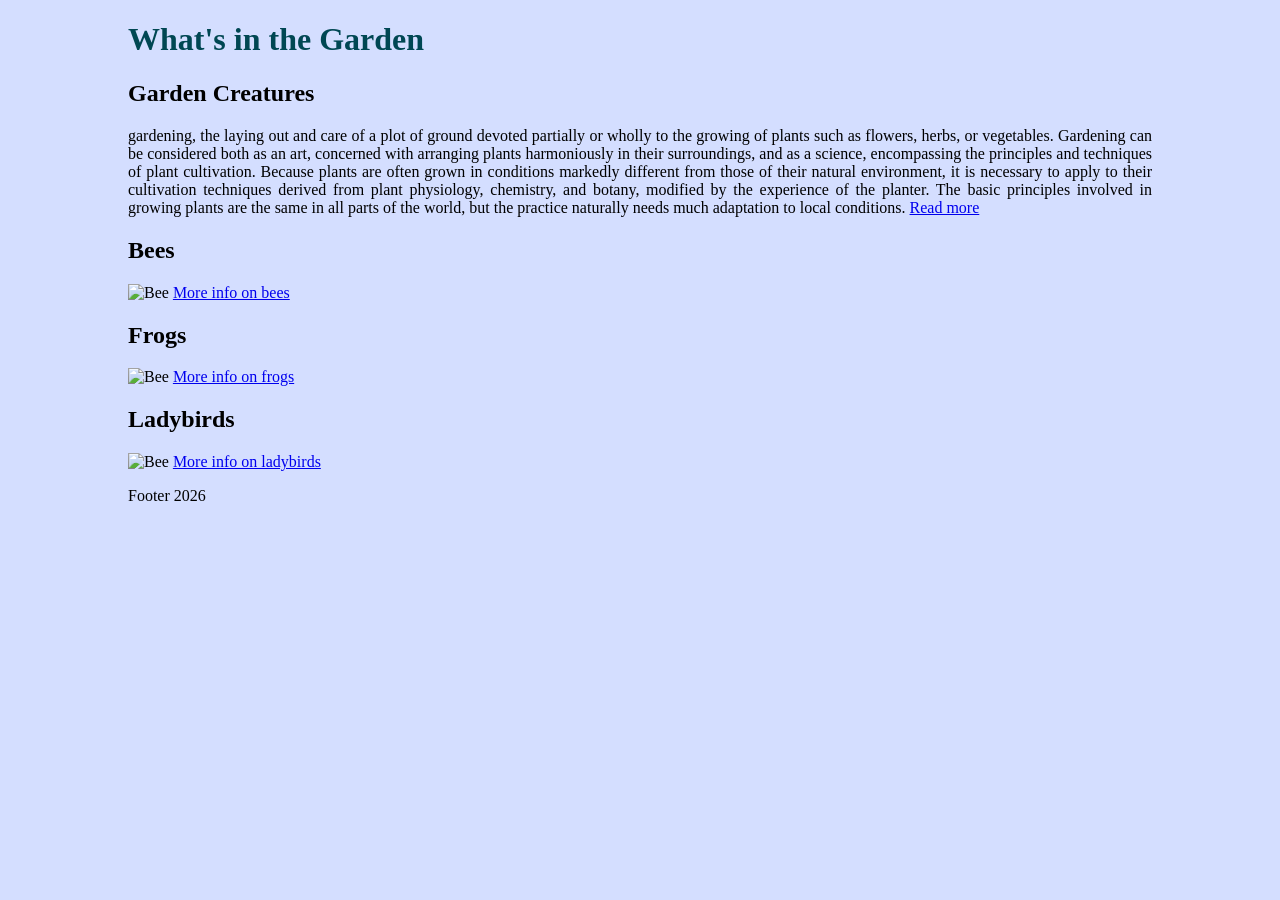
==== index.html @ 4c911fc0 "Upload webpage boiler" ====
<!DOCTYPE html>
<!--
    The birds, bees, and... frogs?
    Date: 12/2/2026
-->
<html lang="en">

<head>
    <meta charset="utf-8">
    <meta name="viewport" content="width=device-width, initial-scale=1.0">
    <meta name="description" content="Animal website">
    <meta name="keywords" content="animals, ladybird, bees, frogs">
    <title>Home</title>
    <link rel="stylesheet" href="styles/style.css">
</head>

<body>
    <!-- Header section -->
    <header>
        <h1>What's in the Garden</h1>
        <nav>
            <!-- Navigation -->
        </nav>
    </header>
    <main>
        <section>
            <h2>Garden Creatures</h2>
            <p id="mainText">gardening, the laying out and care of a plot of ground devoted partially or wholly to the
                growing of plants such as flowers, herbs, or vegetables.

                Gardening can be considered both as an art, concerned with arranging plants harmoniously in their
                surroundings, and as a science, encompassing the principles and techniques of plant cultivation. Because
                plants are often grown in conditions markedly different from those of their natural environment, it is
                necessary to apply to their cultivation techniques derived from plant physiology, chemistry, and botany,
                modified by the experience of the planter. The basic principles involved in growing plants are the same
                in all parts of the world, but the practice naturally needs much adaptation to local conditions. <a
                    href="https://www.britannica.com/science/gardening">Read more</a> </p>
        </section>

        <section>
            <h2>Bees</h2>
            <img class="fullWidthContent" src="images/bee.jpg" alt="Bee">
            <a href="bees.html">More info on bees</a>
        </section>

        <section>
            <h2>Frogs</h2>
            <img class="fullWidthContent" src="images/frog.jpg" alt="Bee">
            <a href="frogs.html">More info on frogs</a>
        </section>

        <section>
            <h2>Ladybirds</h2>
            <img class="fullWidthContent" src="images/ladybird.jpg" alt="Bee">
            <a href="lbirds.html">More info on ladybirds</a>
        </section>
    </main>
    <footer>
        <p>Footer 2026</p>
    </footer>
</body>

</html>
---- styles/style.css ----
body {
    font-family: cursive;
    margin-left: 10%;
    margin-right: 10%;
    background-color: rgb(212, 222, 255);

}

h1 {
    color: rgb(0, 71, 83);
}

#mainText
{
    text-align: justify;
}

.fullWidthContent
{
    width: 100%;
}
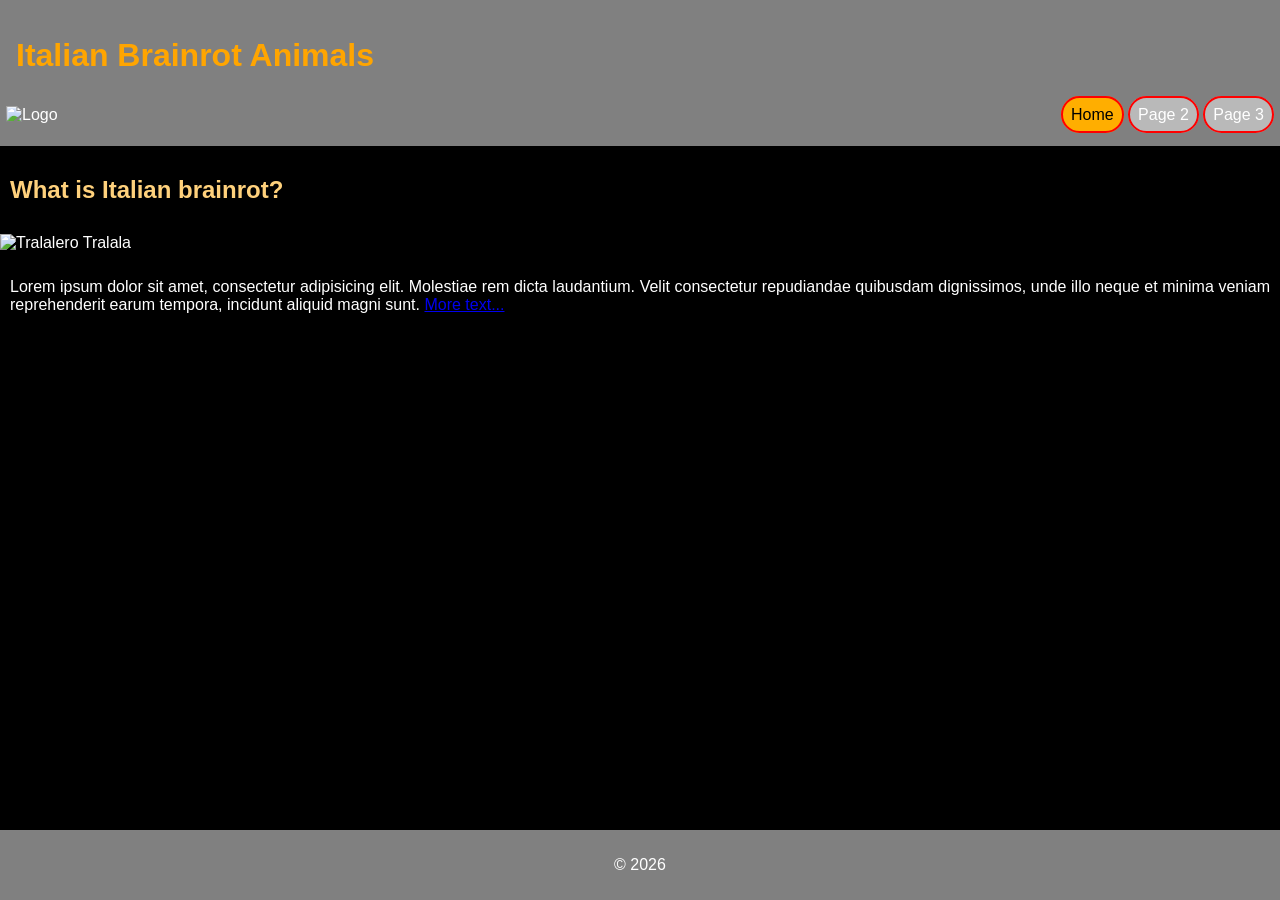
==== commit 65c6fbc3: "fix boiler" ====
--- a/index.html
+++ b/index.html
@@ -1,62 +1,46 @@
 <!DOCTYPE html>
 <!--
-    The birds, bees, and... frogs?
-    Date: 12/2/2026
+    Italian brainrot webpage
 -->
 <html lang="en">
 
 <head>
     <meta charset="utf-8">
     <meta name="viewport" content="width=device-width, initial-scale=1.0">
-    <meta name="description" content="Animal website">
-    <meta name="keywords" content="animals, ladybird, bees, frogs">
-    <title>Home</title>
+    <meta name="description" content="Italian brainrot">
+    <meta name="keywords" content="ai art, animals, brainrot">
+    <title>Italian Brainrot Animals</title>
     <link rel="stylesheet" href="styles/style.css">
 </head>
 
 <body>
     <!-- Header section -->
     <header>
-        <h1>What's in the Garden</h1>
+        <h1>Italian Brainrot Animals</h1>
+        <img src="images/" alt="Logo">
         <nav>
-            <!-- Navigation -->
+            <ul>
+                <li>
+                    <!-- Navigation -->
+                    <a class="currentPage" href="index.html">Home</a>
+                    <a href="page2.html">Page 2</a>
+                    <a href="page3.html">Page 3</a>
+                </li>
+            </ul>
         </nav>
     </header>
     <main>
         <section>
-            <h2>Garden Creatures</h2>
-            <p id="mainText">gardening, the laying out and care of a plot of ground devoted partially or wholly to the
-                growing of plants such as flowers, herbs, or vegetables.
-
-                Gardening can be considered both as an art, concerned with arranging plants harmoniously in their
-                surroundings, and as a science, encompassing the principles and techniques of plant cultivation. Because
-                plants are often grown in conditions markedly different from those of their natural environment, it is
-                necessary to apply to their cultivation techniques derived from plant physiology, chemistry, and botany,
-                modified by the experience of the planter. The basic principles involved in growing plants are the same
-                in all parts of the world, but the practice naturally needs much adaptation to local conditions. <a
-                    href="https://www.britannica.com/science/gardening">Read more</a> </p>
-        </section>
-
-        <section>
-            <h2>Bees</h2>
-            <img class="fullWidthContent" src="images/bee.jpg" alt="Bee">
-            <a href="bees.html">More info on bees</a>
-        </section>
-
-        <section>
-            <h2>Frogs</h2>
-            <img class="fullWidthContent" src="images/frog.jpg" alt="Bee">
-            <a href="frogs.html">More info on frogs</a>
-        </section>
-
-        <section>
-            <h2>Ladybirds</h2>
-            <img class="fullWidthContent" src="images/ladybird.jpg" alt="Bee">
-            <a href="lbirds.html">More info on ladybirds</a>
+            <h2>What is Italian brainrot?</h2>
+            <img class="gallery" src="images/tralalero.jpeg" alt="Tralalero Tralala">
+            <p>Lorem ipsum dolor sit amet, consectetur adipisicing elit. Molestiae rem dicta laudantium. Velit
+                consectetur repudiandae quibusdam dignissimos, unde illo neque et minima veniam reprehenderit earum
+                tempora, incidunt aliquid magni sunt. <a href="https://en.wikipedia.org/wiki/Spring_(season)">More
+                    text...</a></p>
         </section>
     </main>
     <footer>
-        <p>Footer 2026</p>
+        <p>&copy; 2026</p>
     </footer>
 </body>
 
--- a/styles/style.css
+++ b/styles/style.css
@@ -1,21 +1,66 @@
 body {
-    font-family: cursive;
-    margin-left: 10%;
-    margin-right: 10%;
-    background-color: rgb(212, 222, 255);
+    margin: 0;
+    background-color: black;
+    color: white;
+    font-family: Arial, Helvetica, sans-serif;
+    text-align: justify;
+}
+
+header img {
+    max-width: 10%;
+    float: left;
+}
+
+nav ul {
+    text-align: right;
+    list-style-type: none;
+}
+
+nav ul li a {
+    display: inline;
+    text-decoration: none;
+    color: white;
+    border: 2px red solid;
+    border-radius: 67px;
+    padding: 8px;
+    background-color: rgb(185, 185, 185);
+}
+header {
+    background-color: grey;
+    padding: 6px;
+}
+
+
+.currentPage {
+    background-color: rgb(255, 174, 0);
+    color: black;
+}
+
+.gallery {
+    width: 30%;
+}
+
+#deer {
+    max-width: 40%;
+}
+
+footer {
+    position: fixed;
+    background-color: grey;
+    text-align: center;
+    width: 100%;
+    bottom: 0px;
 
 }
 
 h1 {
-    color: rgb(0, 71, 83);
+    color: orange;
 }
 
-#mainText
-{
-    text-align: justify;
+h2 {
+    color: rgb(255, 209, 124);
 }
 
-.fullWidthContent
-{
-    width: 100%;
+h1, h2, p {
+    padding: 10px;
 }
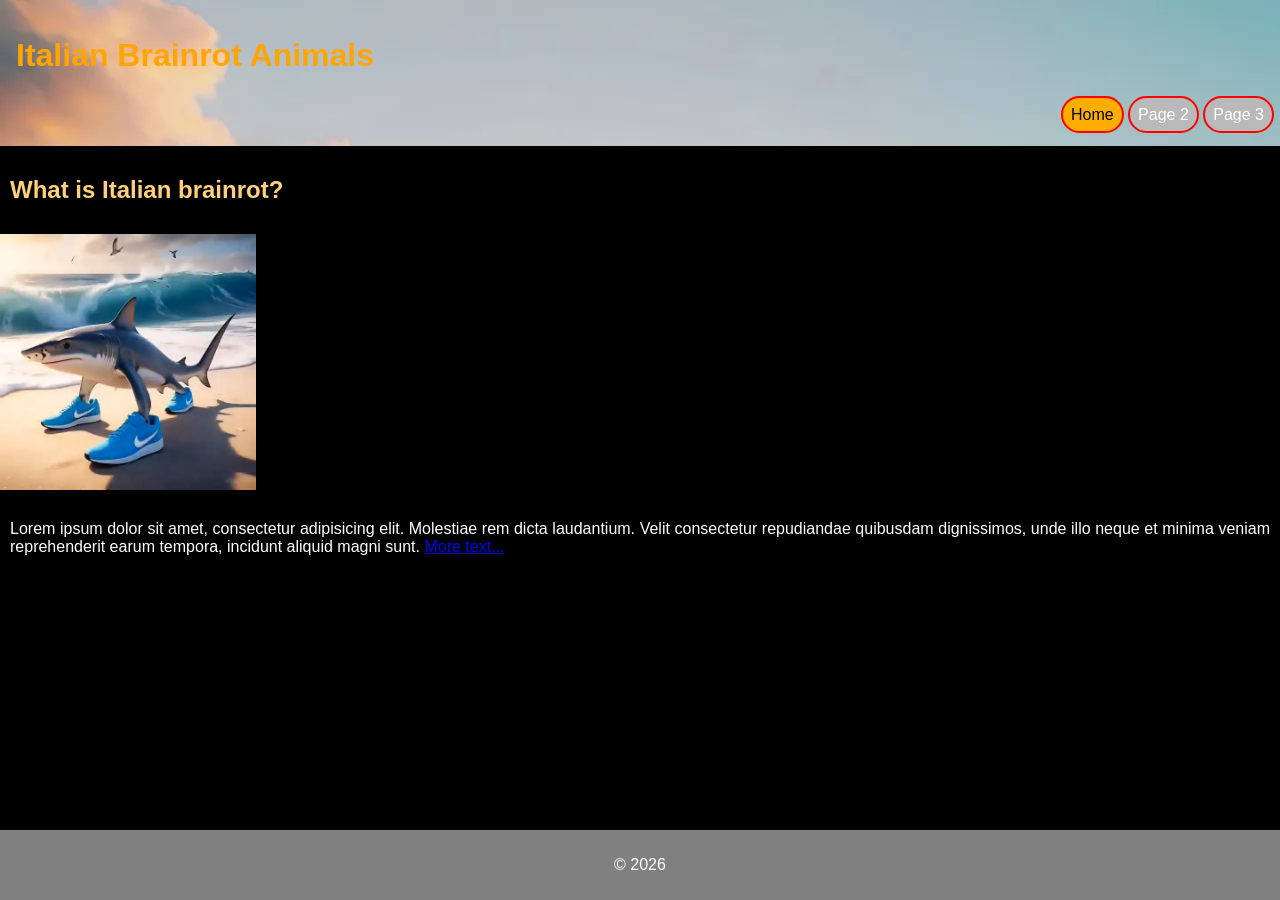
==== commit 34f18f0b: "try put images" ====
--- a/index.html
+++ b/index.html
@@ -17,7 +17,7 @@
     <!-- Header section -->
     <header>
         <h1>Italian Brainrot Animals</h1>
-        <img src="images/" alt="Logo">
+        <!-- <img src="images/tung.jpg" alt="Logo"> -->
         <nav>
             <ul>
                 <li>
@@ -32,7 +32,7 @@
     <main>
         <section>
             <h2>What is Italian brainrot?</h2>
-            <img class="gallery" src="images/tralalero.jpeg" alt="Tralalero Tralala">
+            <img class="gallery" src="images/Tralalero_Tralala.webp" alt="Tralalero Tralala">
             <p>Lorem ipsum dolor sit amet, consectetur adipisicing elit. Molestiae rem dicta laudantium. Velit
                 consectetur repudiandae quibusdam dignissimos, unde illo neque et minima veniam reprehenderit earum
                 tempora, incidunt aliquid magni sunt. <a href="https://en.wikipedia.org/wiki/Spring_(season)">More
--- a/styles/style.css
+++ b/styles/style.css
@@ -26,7 +26,7 @@
     background-color: rgb(185, 185, 185);
 }
 header {
-    background-color: grey;
+    background-image: url(../images/beach.webp);
     padding: 6px;
 }
 
@@ -37,7 +37,7 @@
 }
 
 .gallery {
-    width: 30%;
+    max-width: 20%;
 }
 
 #deer {
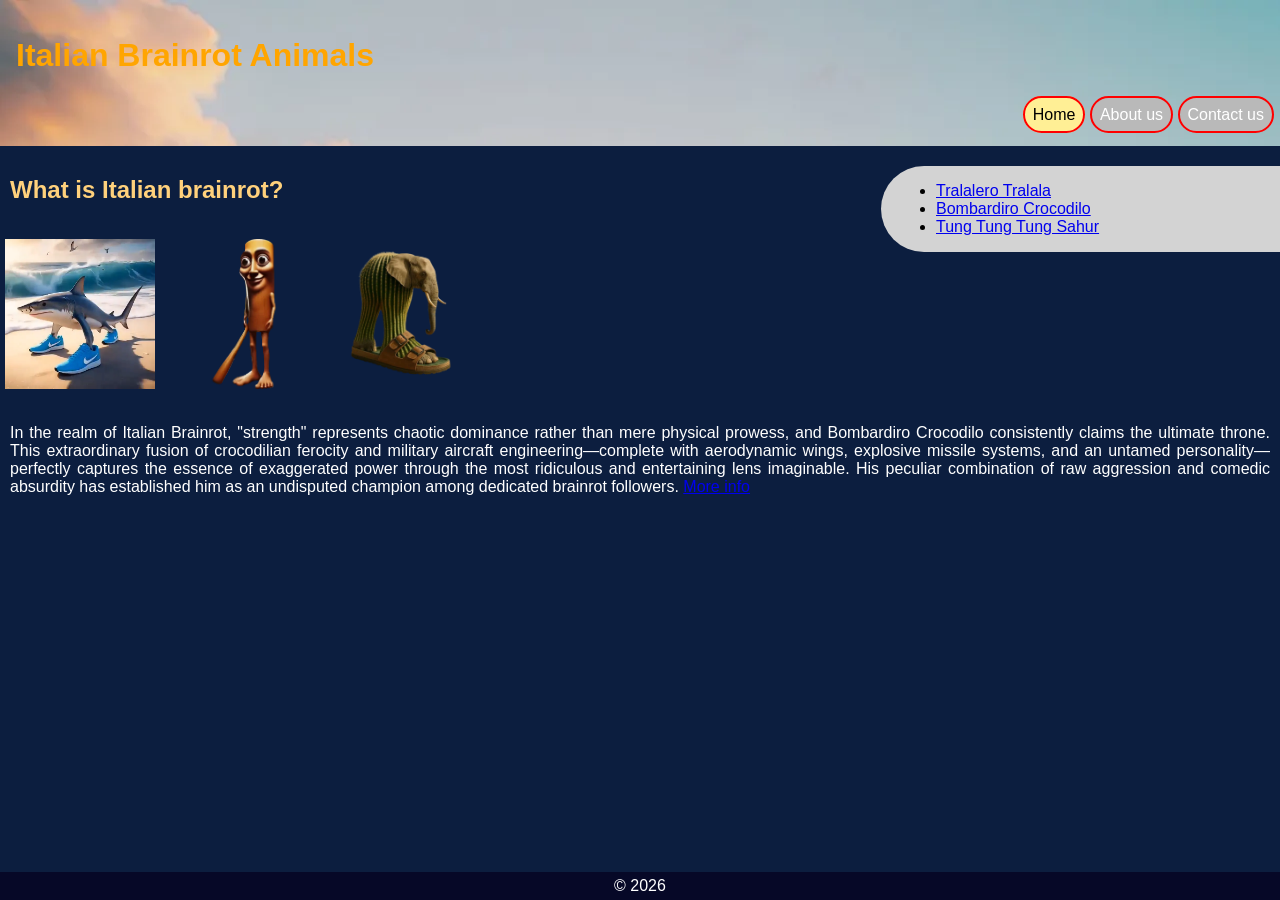
==== commit deb149ba: "67" ====
--- a/index.html
+++ b/index.html
@@ -23,20 +23,47 @@
                 <li>
                     <!-- Navigation -->
                     <a class="currentPage" href="index.html">Home</a>
-                    <a href="page2.html">Page 2</a>
-                    <a href="page3.html">Page 3</a>
+                    <a href="about.html">About us</a>
+                    <a href="contact.html">Contact us</a>
                 </li>
             </ul>
         </nav>
     </header>
     <main>
+        <aside>
+            <ul>
+                <li>
+                    <a href="https://italianbrainrotcharacters.com/tralalero-tralala">Tralalero Tralala</a>
+                </li>
+                <li>
+                    <a href="https://italianbrainrotcharacters.com/bombardiro-crocodilo">Bombardiro Crocodilo</a>
+                </li>
+                <li>
+                    <a href="https://italianbrainrotcharacters.com/tung-tung-hurar-tung-tung-tung-sahur">Tung Tung Tung
+                        Sahur</a>
+                </li>
+            </ul>
+        </aside>
         <section>
             <h2>What is Italian brainrot?</h2>
             <img class="gallery" src="images/Tralalero_Tralala.webp" alt="Tralalero Tralala">
-            <p>Lorem ipsum dolor sit amet, consectetur adipisicing elit. Molestiae rem dicta laudantium. Velit
-                consectetur repudiandae quibusdam dignissimos, unde illo neque et minima veniam reprehenderit earum
-                tempora, incidunt aliquid magni sunt. <a href="https://en.wikipedia.org/wiki/Spring_(season)">More
-                    text...</a></p>
+            <img class="gallery" src="images/tung.png" alt="Tung Tung Tung Sahur">
+            <img class="gallery" src="images/lirili.webp" alt="Lirili Larila">
+            <p>In the realm of Italian Brainrot, "strength" represents chaotic dominance rather than mere physical
+                prowess, and Bombardiro Crocodilo consistently claims the ultimate throne. This extraordinary fusion of
+                crocodilian ferocity and military aircraft engineering—complete with aerodynamic wings, explosive
+                missile systems, and an untamed personality—perfectly captures the essence of exaggerated power through
+                the most ridiculous and entertaining lens imaginable. His peculiar combination of raw aggression and
+                comedic absurdity has established him as an undisputed champion among dedicated brainrot followers. <a
+                    href="https://italianbrainrotcharacters.com/#:~:text=What%20is%20Italian%20Brainrot%3F">More
+                    info</a></p>
+        </section>
+
+        <section>
+            <iframe
+                src="https://www.google.com/maps/embed?pb=!1m18!1m12!1m3!1d3421123.3939522295!2d-103.20623351116117!3d33.13691943532904!2m3!1f0!2f0!3f0!3m2!1i1024!2i768!4f13.1!3m3!1m2!1s0x86568f004f31fe63%3A0x8c86884a6bee7981!2sOpenAI%20Stargate%20I!5e0!3m2!1sen!2sie!4v1773316498002!5m2!1sen!2sie"
+                width="400" height="300" style="border:0;" allowfullscreen="" loading="lazy"
+                referrerpolicy="no-referrer-when-downgrade"></iframe>
         </section>
     </main>
     <footer>
--- a/styles/style.css
+++ b/styles/style.css
@@ -1,6 +1,6 @@
 body {
     margin: 0;
-    background-color: black;
+    background-color: rgb(12, 30, 63);
     color: white;
     font-family: Arial, Helvetica, sans-serif;
     text-align: justify;
@@ -25,32 +25,36 @@
     padding: 8px;
     background-color: rgb(185, 185, 185);
 }
+
 header {
     background-image: url(../images/beach.webp);
+    background-repeat: no-repeat;
     padding: 6px;
 }
 
 
 .currentPage {
-    background-color: rgb(255, 174, 0);
+    background-color: rgb(255, 239, 149);
     color: black;
 }
 
 .gallery {
-    max-width: 20%;
-}
-
-#deer {
-    max-width: 40%;
+    height: 150px;
+    margin: 5px;
 }
 
 footer {
     position: fixed;
-    background-color: grey;
+    background-color: rgb(6, 8, 39);
     text-align: center;
     width: 100%;
     bottom: 0px;
+}
 
+
+footer p {
+    padding: 5px;
+    margin: 0;
 }
 
 h1 {
@@ -61,6 +65,24 @@
     color: rgb(255, 209, 124);
 }
 
-h1, h2, p {
+h1,
+h2,
+iframe,
+p {
     padding: 10px;
+}
+
+iframe {
+    border-radius: 30px;
+}
+
+aside {
+    width: 30%;
+    padding-left: 15px;
+    margin-left: 15px;
+    float: right;
+    background-color: rgb(211, 211, 211);
+    color: black;
+    border-top-left-radius: 67px;
+    border-bottom-left-radius: 67px;
 }
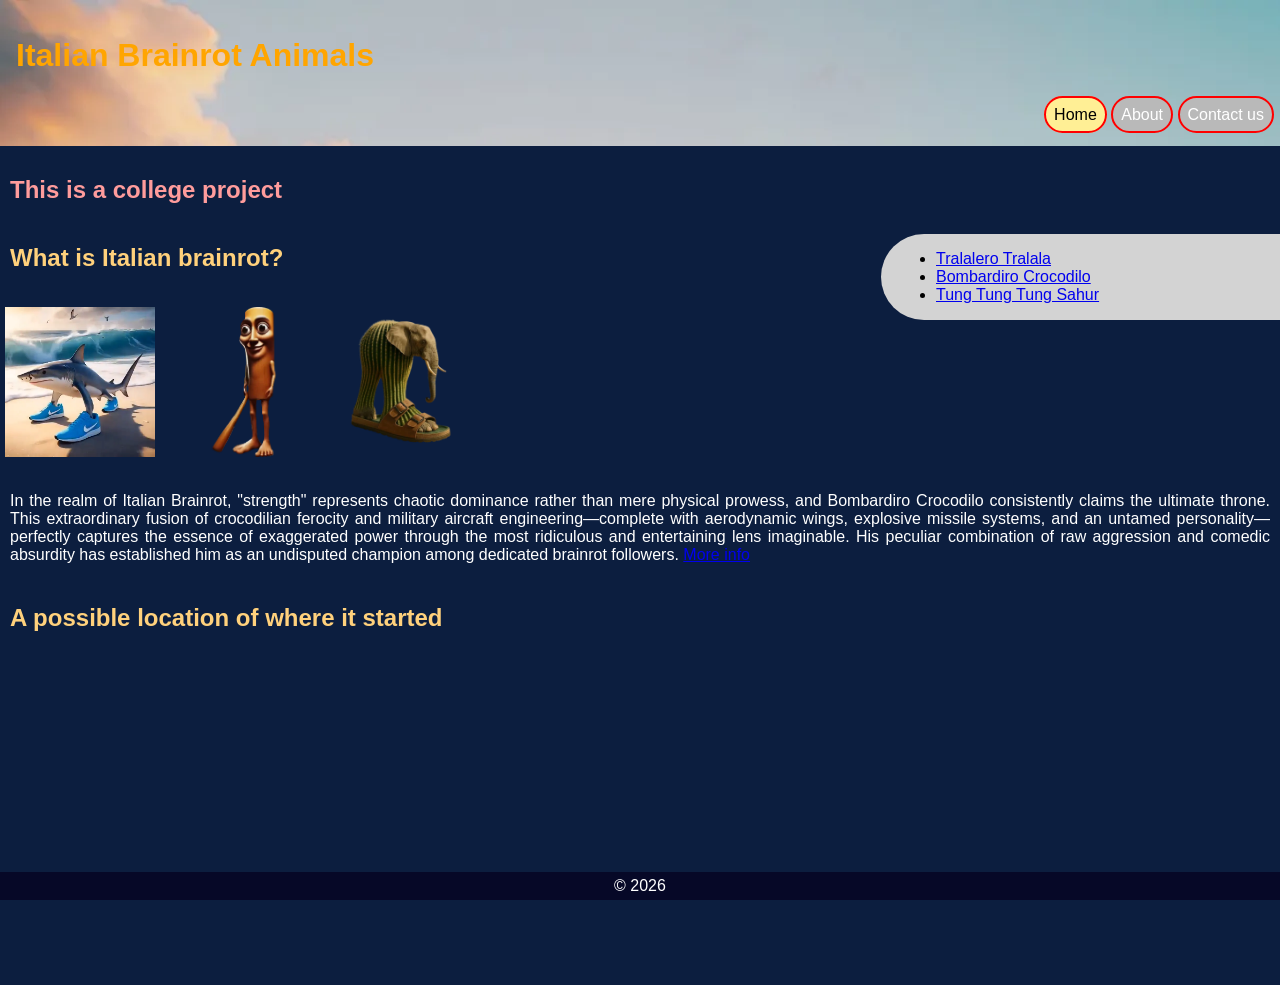
==== commit e73bc6d5: "add some content" ====
--- a/index.html
+++ b/index.html
@@ -23,13 +23,14 @@
                 <li>
                     <!-- Navigation -->
                     <a class="currentPage" href="index.html">Home</a>
-                    <a href="about.html">About us</a>
+                    <a href="about.html">About</a>
                     <a href="contact.html">Contact us</a>
                 </li>
             </ul>
         </nav>
     </header>
     <main>
+        <h2 style="color: rgb(255, 156, 156);">This is a college project</h2>
         <aside>
             <ul>
                 <li>
@@ -60,6 +61,7 @@
         </section>
 
         <section>
+            <h2>A possible location of where it started</h2>
             <iframe
                 src="https://www.google.com/maps/embed?pb=!1m18!1m12!1m3!1d3421123.3939522295!2d-103.20623351116117!3d33.13691943532904!2m3!1f0!2f0!3f0!3m2!1i1024!2i768!4f13.1!3m3!1m2!1s0x86568f004f31fe63%3A0x8c86884a6bee7981!2sOpenAI%20Stargate%20I!5e0!3m2!1sen!2sie!4v1773316498002!5m2!1sen!2sie"
                 width="400" height="300" style="border:0;" allowfullscreen="" loading="lazy"
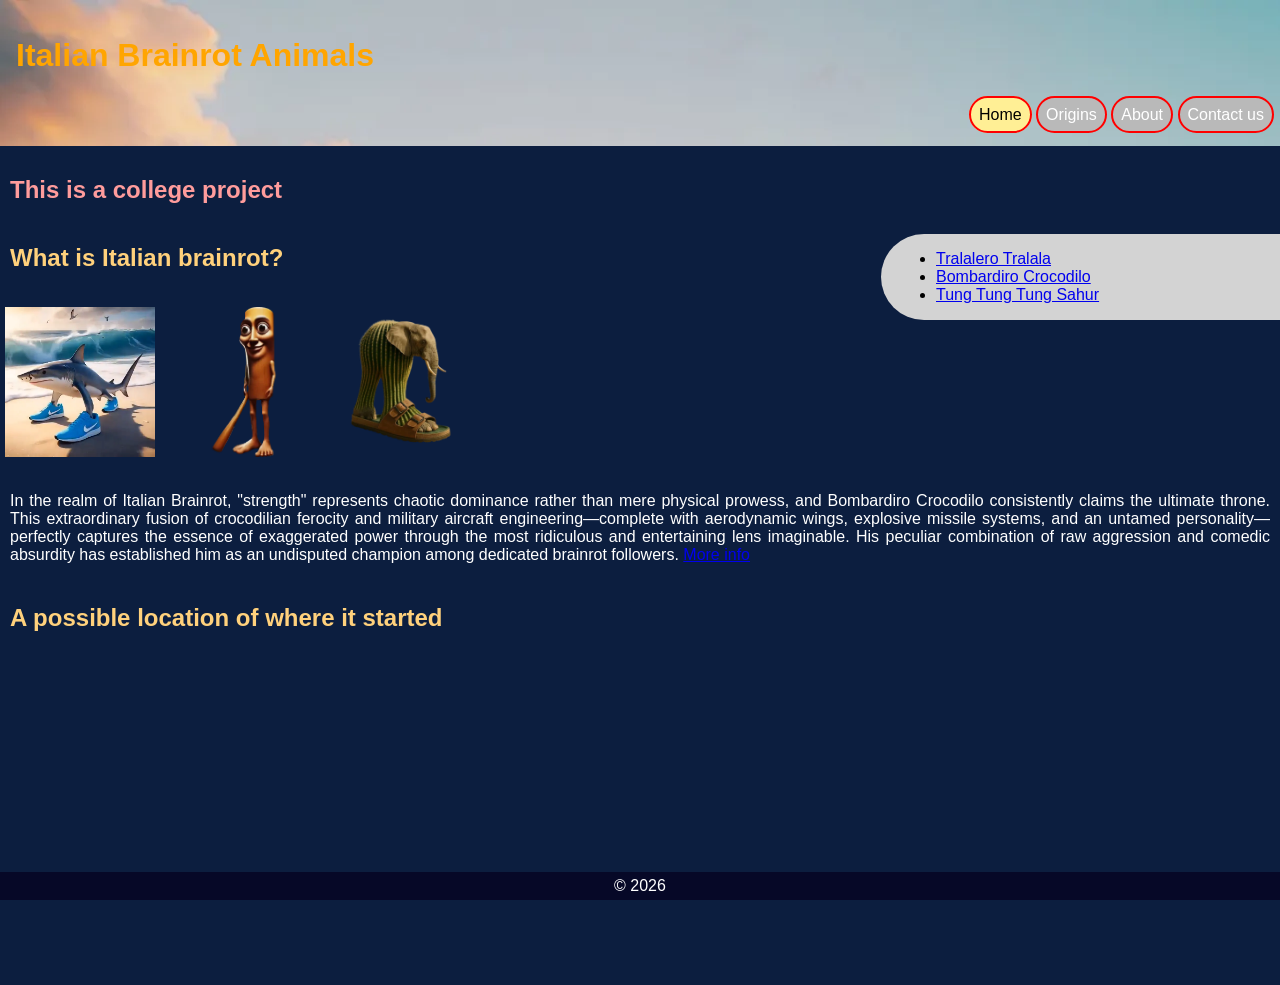
==== commit b019264b: "fix padding and add content" ====
--- a/index.html
+++ b/index.html
@@ -23,6 +23,7 @@
                 <li>
                     <!-- Navigation -->
                     <a class="currentPage" href="index.html">Home</a>
+                    <a href="origins.html">Origins</a>
                     <a href="about.html">About</a>
                     <a href="contact.html">Contact us</a>
                 </li>
--- a/styles/style.css
+++ b/styles/style.css
@@ -9,6 +9,10 @@
 header img {
     max-width: 10%;
     float: left;
+}
+
+section img {
+    margin: 6px;
 }
 
 nav ul {
@@ -68,6 +72,7 @@
 h1,
 h2,
 iframe,
+form,
 p {
     padding: 10px;
 }
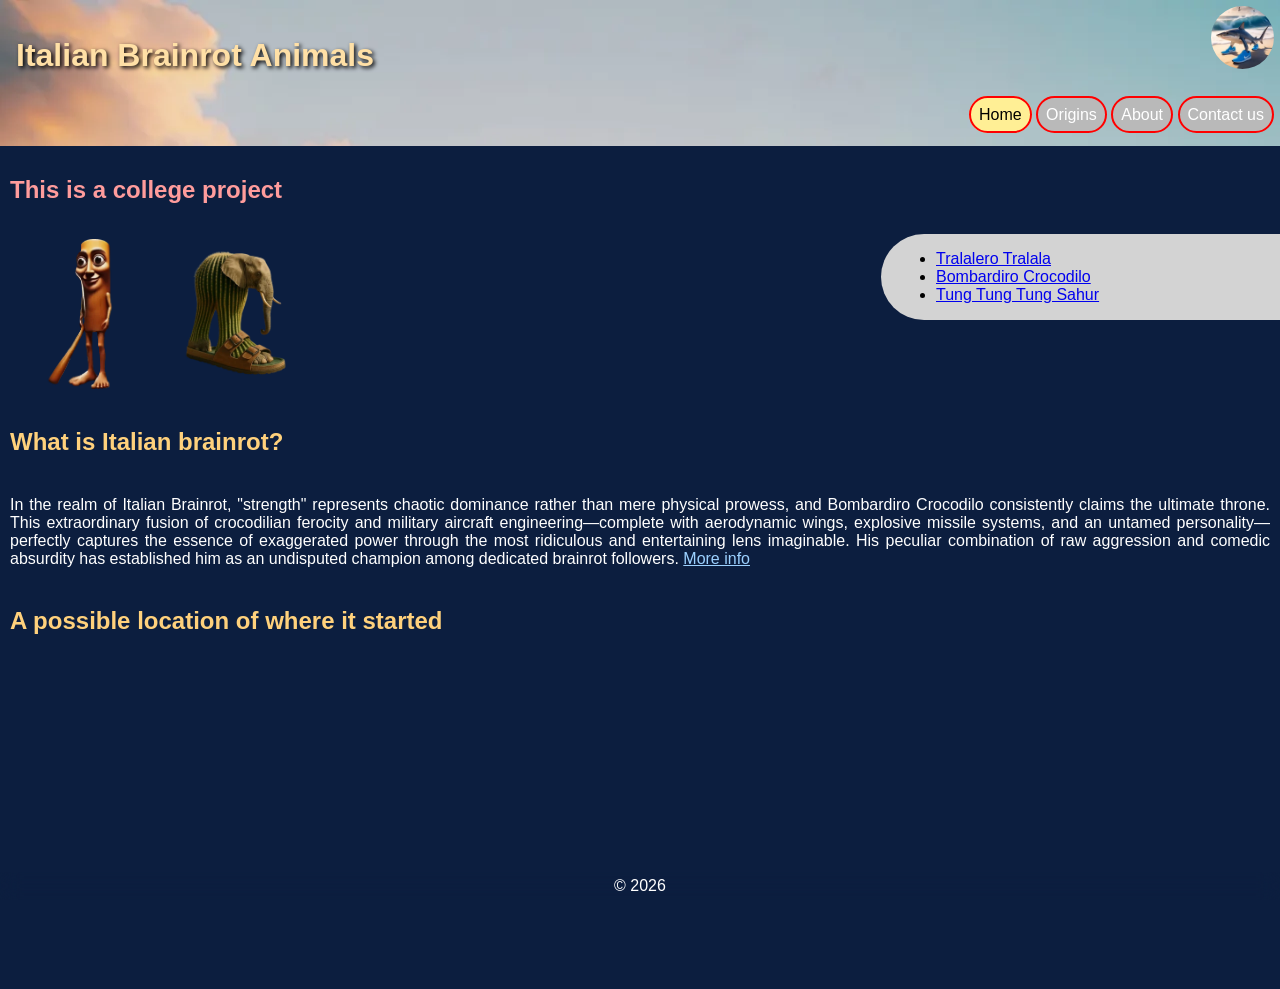
==== commit 6d7b4651: "end" ====
--- a/index.html
+++ b/index.html
@@ -9,6 +9,7 @@
     <meta name="viewport" content="width=device-width, initial-scale=1.0">
     <meta name="description" content="Italian brainrot">
     <meta name="keywords" content="ai art, animals, brainrot">
+    <link rel="icon" href="images/favicon.ico">
     <title>Italian Brainrot Animals</title>
     <link rel="stylesheet" href="styles/style.css">
 </head>
@@ -16,8 +17,8 @@
 <body>
     <!-- Header section -->
     <header>
+        <img id="logo" src="images/Tralalero_Tralala.webp" alt="Tralalero Tralala">
         <h1>Italian Brainrot Animals</h1>
-        <!-- <img src="images/tung.jpg" alt="Logo"> -->
         <nav>
             <ul>
                 <li>
@@ -47,10 +48,9 @@
             </ul>
         </aside>
         <section>
-            <h2>What is Italian brainrot?</h2>
-            <img class="gallery" src="images/Tralalero_Tralala.webp" alt="Tralalero Tralala">
             <img class="gallery" src="images/tung.png" alt="Tung Tung Tung Sahur">
             <img class="gallery" src="images/lirili.webp" alt="Lirili Larila">
+            <h2>What is Italian brainrot?</h2>
             <p>In the realm of Italian Brainrot, "strength" represents chaotic dominance rather than mere physical
                 prowess, and Bombardiro Crocodilo consistently claims the ultimate throne. This extraordinary fusion of
                 crocodilian ferocity and military aircraft engineering—complete with aerodynamic wings, explosive
--- a/styles/style.css
+++ b/styles/style.css
@@ -11,8 +11,10 @@
     float: left;
 }
 
-section img {
+article img {
     margin: 6px;
+    float: left;
+    max-width: 150px;
 }
 
 nav ul {
@@ -49,7 +51,7 @@
 
 footer {
     position: fixed;
-    background-color: rgb(6, 8, 39);
+    backdrop-filter: blur(10px);
     text-align: center;
     width: 100%;
     bottom: 0px;
@@ -62,11 +64,13 @@
 }
 
 h1 {
-    color: orange;
+    color: rgb(255, 224, 166);
+    text-shadow: 2px 2px 4px rgb(0, 0, 0);
 }
 
 h2 {
     color: rgb(255, 209, 124);
+    clear: both;
 }
 
 h1,
@@ -90,4 +94,33 @@
     color: black;
     border-top-left-radius: 67px;
     border-bottom-left-radius: 67px;
+}
+
+section a {
+    color:rgb(156, 209, 255);
+}
+
+table { 
+    border: 1px solid white;
+    margin: 5px;
+}
+
+#logo {
+    max-width: 5%;
+    float: right;
+    border-radius: 67px;
+}
+
+section article p{
+      column-count: 2;
+      padding-right: 20%;
+}
+
+#top, #bottom {
+
+    border: 2px solid rgb(156, 209, 255);
+    border-radius: 67px ;
+    color: rgb(156, 209, 255);
+    text-decoration: none;
+    font-weight: bold;
 }
